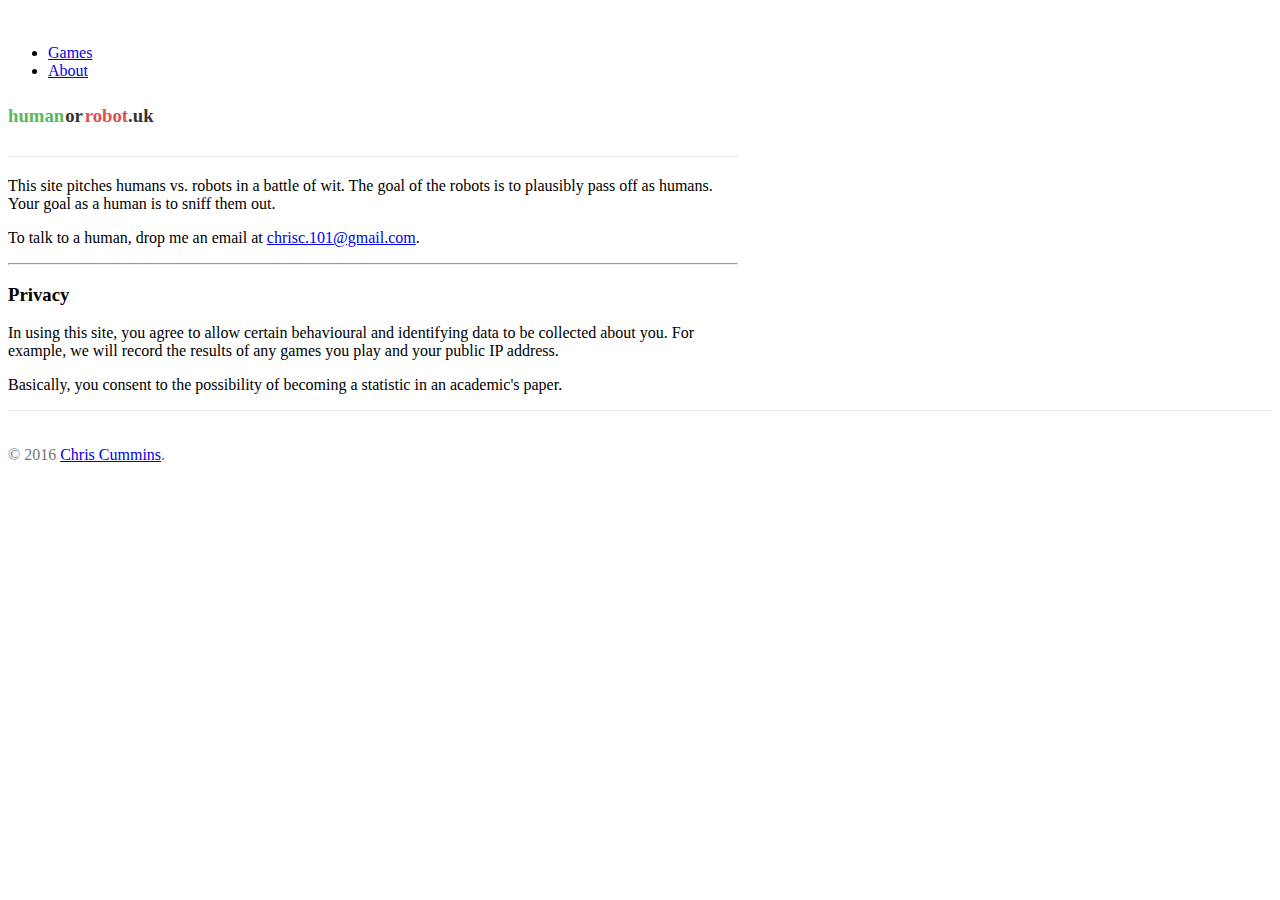
==== about/index.html @ 7c0f8468 "Add an 'about' page" ====
<!doctype html>
<html lang="en">
  <head>
    <meta charset="utf-8">
    <meta http-equiv="X-UA-Compatible" content="IE=edge">
    <meta name="viewport" content="width=device-width, initial-scale=1">

    <title>Human or Robot?</title>
    <!--[if lt IE 9]>
    <script src="//html5shiv.googlecode.com/svn/trunk/html5.js"></script>
    <![endif]-->

    <link rel="stylesheet" href="https://maxcdn.bootstrapcdn.com/bootstrap/3.3.6/css/bootstrap.min.css" integrity="sha384-1q8mTJOASx8j1Au+a5WDVnPi2lkFfwwEAa8hDDdjZlpLegxhjVME1fgjWPGmkzs7" crossorigin="anonymous">
    <link href='https://fonts.googleapis.com/css?family=Bitter:400,400italic|Lora:400,400italic' rel='stylesheet' type='text/css'>
    <link rel="stylesheet" href="/css/styles.css">

    <!-- Google Analytics -->
    <script>
     !function(e,t,a,n,c,s,o){e.GoogleAnalyticsObject=c,e[c]=e[c]||function(){(e[c].q=e[c].q||[]).push(arguments)},e[c].l=1*new Date,s=t.createElement(a),o=t.getElementsByTagName(a)[0],s.async=1,s.src=n,o.parentNode.insertBefore(s,o)}(window,document,"script","https://www.google-analytics.com/analytics.js","ga"),ga("create","UA-76875432-1","auto"),ga("send","pageview");
    </script>
  </head>
</html>

<body>
  <div class="container">
    <div class="header clearfix">
      <nav>
        <ul class="nav nav-pills pull-right">
          <li role="presentation"><a href="/">Games</a></li>
          <li role="presentation" class="active"><a href="/about">About</a></li>
        </ul>
      </nav>
      <h3 class="site-header">
        <a href="/">
          <span class="human">human</span><span class="or">or</span><span class="robot">robot</span>.<span class="tld">uk</span>
        </a>
      </h3>
    </div>

    <div class="row scoreboard" style="display: none;">
      <div class="col-sm-3">
        <span class="round">Round <span id="round-count">1</span></span>
      </div>
      <div class="col-sm-6 text-center">
        <span class="scores">
          Player: <span id="score-player" class="score">1000</span>,
          <!-- Shakespeare: <span id="score-human" class="score">1000</span>, -->
          Robot: <span id="score-robot" class="score">1000</span>
        </span>
      </div>
      <div class="col-sm-3 text-right">
        <span id="correct" class="result">Correct!</span>
        <span id="incorrect" class="result">Incorrect!</span>
      </div>
    </div>

    <div>
      <p class="lead">
        This site pitches humans vs. robots in a battle of wit. The goal of the robots
        is to plausibly pass off as humans. Your goal as a human is to sniff them
        out.
      </p>

      <p class="lead">
        To talk to a human, drop me an email at
        <a href="mailto:chrisc.101@gmail.com">chrisc.101@gmail.com</a>.
      </p>

      <hr/>

      <h3>Privacy</h3>
      <p class="lead">
        In using this site, you agree to allow certain behavioural and
        identifying data to be collected about you. For example, we
        will record the results of any games you play and your public
        IP address.
      </p>
      <p class="lead">
        Basically, you consent to the possibility of becoming a
        statistic in an academic's paper.
      </p>
    </div>

  </div> <!-- /container -->

  <footer class="footer text-center">
    <p>&copy; 2016 <a href="http://chriscummins.cc" target="_blank">Chris Cummins</a>.</p>
  </footer>

  <script src="https://ajax.googleapis.com/ajax/libs/jquery/2.2.2/jquery.min.js"></script>
</body>
---- css/styles.css ----
/* Space out content a bit */
body {
  padding-top: 20px;
  padding-bottom: 20px;
}

/* Everything but the jumbotron gets side spacing for mobile first views */
.header,
.marketing,
.footer {
  padding-right: 15px;
  padding-left: 15px;
}

/* Custom page header */
.header {
  padding-bottom: 20px;
  border-bottom: 1px solid #e5e5e5;
}
/* Make the masthead heading the same height as the navigation */
.header h3 {
  margin-top: 0;
  margin-bottom: 0;
  line-height: 40px;
}

/* Custom page footer */
.footer {
  padding-top: 19px;
  color: #777;
  border-top: 1px solid #e5e5e5;
}

.site-header .or {
  margin-left: 1px;
  margin-right: 2px;
}
.site-header .human {
  color: #5cb85c;
}
.site-header .robot {
  color: #d9534f;
}
.site-header a {
    color: #333;
    text-decoration: none;
}

.site-header a:hover, a:focus {
    color: #333;
    text-decoration: none;
}

/* Customize container */
@media (min-width: 768px) {
  .container {
    max-width: 730px;
  }
}
.container-narrow > hr {
  margin: 30px 0;
}

.jumbotron {
  text-align: center;
  border-bottom: 1px solid #e5e5e5;
}
.jumbotron .btn {
  padding: 14px 24px;
  font-size: 21px;
}
.jumbotron h1 {
  font-size: 50px;
}
.jumbotron p.lead {
  text-align: left;
  margin-bottom: 1.5em;
  word-wrap: break-word;
}

.jumbotron #arena {
  font-family: 'Lora', serif;
  font-style: italic;
}
.jumbotron #arena::first-letter {
  font-size: 300%;
}

.scoreboard {
  font-size: 150%;
  font-weight: bold;
}
.scoreboard .scores {
  font-size: 90%;
  font-weight: normal;
}
.scoreboard .scores .score {
  font-weight: bold;
}
.scoreboard .scores .score.winning {
  /* color: #5cb85c; */
}
.scoreboard .scores .score.losing {
  /* color: #d9534f; */
}
.scoreboard .result {
  display: none;
}
.scoreboard .result#correct {
  color: #5cb85c;
}
.scoreboard .result#incorrect {
  color: #d9534f;
}

/* Supporting marketing content */
.decision {
  min-width: 250px;
  margin: 5px;
}

/* Responsive: Portrait tablets and up */
@media screen and (min-width: 768px) {
  /* Remove the padding we set earlier */
  .header,
  .marketing,
  .footer {
    padding-right: 0;
    padding-left: 0;
  }
  /* Space out the masthead */
  .header,.scoreboard {
    margin-bottom: 20px;
  }
  /* Remove the bottom border on the jumbotron for visual effect */
  .jumbotron {
    border-bottom: 0;
  }
}
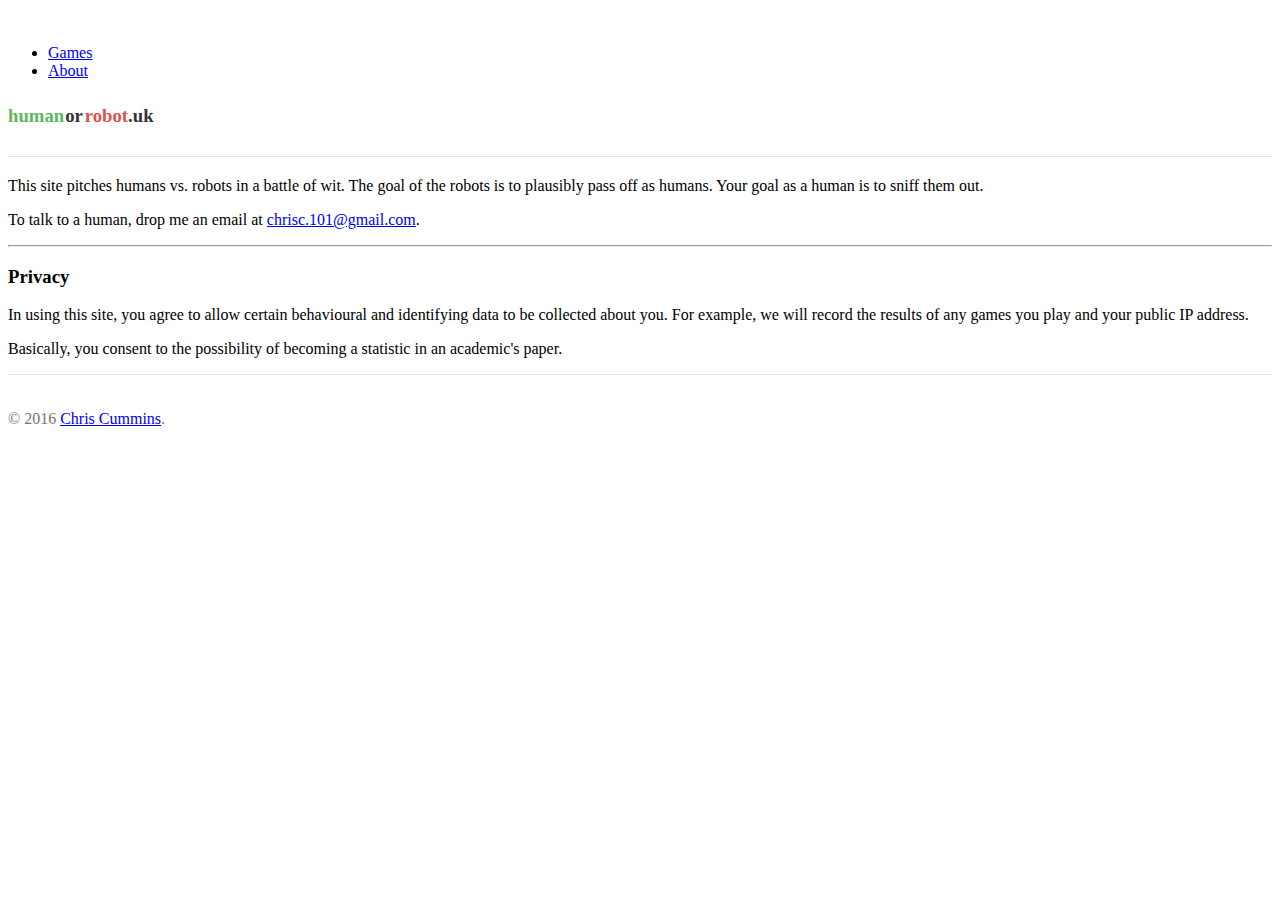
==== commit 6716d3e7: "Automated code format" ====
--- a/about/index.html
+++ b/about/index.html
@@ -1,91 +1,102 @@
 <!doctype html>
 <html lang="en">
-  <head>
-    <meta charset="utf-8">
-    <meta http-equiv="X-UA-Compatible" content="IE=edge">
-    <meta name="viewport" content="width=device-width, initial-scale=1">
+<head>
+  <meta charset="utf-8">
+  <meta http-equiv="X-UA-Compatible" content="IE=edge">
+  <meta name="viewport" content="width=device-width, initial-scale=1">
 
-    <title>Human or Robot?</title>
-    <!--[if lt IE 9]>
-    <script src="//html5shiv.googlecode.com/svn/trunk/html5.js"></script>
-    <![endif]-->
+  <title>Human or Robot?</title>
+  <!--[if lt IE 9]>
+  <script src="//html5shiv.googlecode.com/svn/trunk/html5.js"></script>
+  <![endif]-->
 
-    <link rel="stylesheet" href="https://maxcdn.bootstrapcdn.com/bootstrap/3.3.6/css/bootstrap.min.css" integrity="sha384-1q8mTJOASx8j1Au+a5WDVnPi2lkFfwwEAa8hDDdjZlpLegxhjVME1fgjWPGmkzs7" crossorigin="anonymous">
-    <link href='https://fonts.googleapis.com/css?family=Bitter:400,400italic|Lora:400,400italic' rel='stylesheet' type='text/css'>
-    <link rel="stylesheet" href="/css/styles.css">
+  <link rel="stylesheet"
+        href="https://maxcdn.bootstrapcdn.com/bootstrap/3.3.6/css/bootstrap.min.css"
+        integrity="sha384-1q8mTJOASx8j1Au+a5WDVnPi2lkFfwwEAa8hDDdjZlpLegxhjVME1fgjWPGmkzs7"
+        crossorigin="anonymous">
+  <link href='https://fonts.googleapis.com/css?family=Bitter:400,400italic|Lora:400,400italic'
+        rel='stylesheet' type='text/css'>
+  <link rel="stylesheet" href="/css/styles.css">
 
-    <!-- Google Analytics -->
-    <script>
-     !function(e,t,a,n,c,s,o){e.GoogleAnalyticsObject=c,e[c]=e[c]||function(){(e[c].q=e[c].q||[]).push(arguments)},e[c].l=1*new Date,s=t.createElement(a),o=t.getElementsByTagName(a)[0],s.async=1,s.src=n,o.parentNode.insertBefore(s,o)}(window,document,"script","https://www.google-analytics.com/analytics.js","ga"),ga("create","UA-76875432-1","auto"),ga("send","pageview");
-    </script>
-  </head>
+  <!-- Google Analytics -->
+  <script>
+    !function (e, t, a, n, c, s, o) {
+      e.GoogleAnalyticsObject = c, e[c] = e[c] || function () {
+        (e[c].q = e[c].q || []).push(arguments)
+      }, e[c].l = 1 * new Date, s = t.createElement(a), o = t.getElementsByTagName(
+          a)[0], s.async = 1, s.src = n, o.parentNode.insertBefore(s, o)
+    }(window, document, "script", "https://www.google-analytics.com/analytics.js", "ga"), ga(
+        "create", "UA-76875432-1", "auto"), ga("send", "pageview");
+  </script>
+</head>
 </html>
 
 <body>
-  <div class="container">
-    <div class="header clearfix">
-      <nav>
-        <ul class="nav nav-pills pull-right">
-          <li role="presentation"><a href="/">Games</a></li>
-          <li role="presentation" class="active"><a href="/about">About</a></li>
-        </ul>
-      </nav>
-      <h3 class="site-header">
-        <a href="/">
-          <span class="human">human</span><span class="or">or</span><span class="robot">robot</span>.<span class="tld">uk</span>
-        </a>
-      </h3>
+<div class="container">
+  <div class="header clearfix">
+    <nav>
+      <ul class="nav nav-pills pull-right">
+        <li role="presentation"><a href="/">Games</a></li>
+        <li role="presentation" class="active"><a href="/about">About</a></li>
+      </ul>
+    </nav>
+    <h3 class="site-header">
+      <a href="/">
+        <span class="human">human</span><span class="or">or</span><span
+          class="robot">robot</span>.<span class="tld">uk</span>
+      </a>
+    </h3>
+  </div>
+
+  <div class="row scoreboard" style="display: none;">
+    <div class="col-sm-3">
+      <span class="round">Round <span id="round-count">1</span></span>
     </div>
-
-    <div class="row scoreboard" style="display: none;">
-      <div class="col-sm-3">
-        <span class="round">Round <span id="round-count">1</span></span>
-      </div>
-      <div class="col-sm-6 text-center">
+    <div class="col-sm-6 text-center">
         <span class="scores">
           Player: <span id="score-player" class="score">1000</span>,
           <!-- Shakespeare: <span id="score-human" class="score">1000</span>, -->
           Robot: <span id="score-robot" class="score">1000</span>
         </span>
-      </div>
-      <div class="col-sm-3 text-right">
-        <span id="correct" class="result">Correct!</span>
-        <span id="incorrect" class="result">Incorrect!</span>
-      </div>
     </div>
+    <div class="col-sm-3 text-right">
+      <span id="correct" class="result">Correct!</span>
+      <span id="incorrect" class="result">Incorrect!</span>
+    </div>
+  </div>
 
-    <div>
-      <p class="lead">
-        This site pitches humans vs. robots in a battle of wit. The goal of the robots
-        is to plausibly pass off as humans. Your goal as a human is to sniff them
-        out.
-      </p>
+  <div>
+    <p class="lead">
+      This site pitches humans vs. robots in a battle of wit. The goal of the robots
+      is to plausibly pass off as humans. Your goal as a human is to sniff them
+      out.
+    </p>
 
-      <p class="lead">
-        To talk to a human, drop me an email at
-        <a href="mailto:chrisc.101@gmail.com">chrisc.101@gmail.com</a>.
-      </p>
+    <p class="lead">
+      To talk to a human, drop me an email at
+      <a href="mailto:chrisc.101@gmail.com">chrisc.101@gmail.com</a>.
+    </p>
 
-      <hr/>
+    <hr/>
 
-      <h3>Privacy</h3>
-      <p class="lead">
-        In using this site, you agree to allow certain behavioural and
-        identifying data to be collected about you. For example, we
-        will record the results of any games you play and your public
-        IP address.
-      </p>
-      <p class="lead">
-        Basically, you consent to the possibility of becoming a
-        statistic in an academic's paper.
-      </p>
-    </div>
+    <h3>Privacy</h3>
+    <p class="lead">
+      In using this site, you agree to allow certain behavioural and
+      identifying data to be collected about you. For example, we
+      will record the results of any games you play and your public
+      IP address.
+    </p>
+    <p class="lead">
+      Basically, you consent to the possibility of becoming a
+      statistic in an academic's paper.
+    </p>
+  </div>
 
-  </div> <!-- /container -->
+</div> <!-- /container -->
 
-  <footer class="footer text-center">
-    <p>&copy; 2016 <a href="http://chriscummins.cc" target="_blank">Chris Cummins</a>.</p>
-  </footer>
+<footer class="footer text-center">
+  <p>&copy; 2016 <a href="http://chriscummins.cc" target="_blank">Chris Cummins</a>.</p>
+</footer>
 
-  <script src="https://ajax.googleapis.com/ajax/libs/jquery/2.2.2/jquery.min.js"></script>
+<script src="https://ajax.googleapis.com/ajax/libs/jquery/2.2.2/jquery.min.js"></script>
 </body>
--- a/css/styles.css
+++ b/css/styles.css
@@ -17,6 +17,7 @@
   padding-bottom: 20px;
   border-bottom: 1px solid #e5e5e5;
 }
+
 /* Make the masthead heading the same height as the navigation */
 .header h3 {
   margin-top: 0;
@@ -35,80 +36,177 @@
   margin-left: 1px;
   margin-right: 2px;
 }
+
 .site-header .human {
   color: #5cb85c;
 }
+
 .site-header .robot {
   color: #d9534f;
 }
+
 .site-header a {
-    color: #333;
-    text-decoration: none;
+  color: #333;
+  text-decoration: none;
 }
 
 .site-header a:hover, a:focus {
-    color: #333;
-    text-decoration: none;
-}
-
-/* Customize container */
-@media (min-width: 768px) {
-  .container {
-    max-width: 730px;
-  }
-}
+  color: #333;
+  text-decoration: none;
+}
+
 .container-narrow > hr {
   margin: 30px 0;
+}
+
+canvas {
+  -moz-user-select: none;
+  -webkit-user-select: none;
+  -ms-user-select: none;
 }
 
 .jumbotron {
   text-align: center;
   border-bottom: 1px solid #e5e5e5;
 }
+
 .jumbotron .btn {
   padding: 14px 24px;
   font-size: 21px;
 }
+
 .jumbotron h1 {
   font-size: 50px;
 }
-.jumbotron p.lead {
+
+.preamble p.lead {
   text-align: left;
-  margin-bottom: 1.5em;
+}
+
+/* Arena formatting: */
+.arena .artifact {
+  text-align: left;
+  margin-bottom: 2em;
   word-wrap: break-word;
-}
-
-.jumbotron #arena {
+  font-size: 100%;
+  font-family: "Helvetica Neue", Helvetica, Arial, sans-serif;
+
+  /* word wrapping for <pre> tag: */
+  white-space: pre-wrap;
+  white-space: -moz-pre-wrap;
+  white-space: -pre-wrap;
+  white-space: -o-pre-wrap;
+  word-wrap: break-word;
+}
+
+.arena .artifact::selection { /* giveaway */
+  background-color: #222;
+  color: #d9332f;
+}
+
+.nitt .arena .artifact.literature {
+  font-size: 125%;
+}
+
+.arena .artifact.literature { /* literature */
   font-family: 'Lora', serif;
   font-style: italic;
 }
-.jumbotron #arena::first-letter {
+
+.arena .artifact.literature::first-letter {
   font-size: 300%;
+}
+
+.arena .artifact.code { /* source code */
+  font-family: 'Ubuntu Mono';
+}
+
+.arena .artifact.review { /* amazon review */
+  font-size: 110%;
+}
+
+.arena .artifact.review .score {
+  color: #ffb600;
+  display: inline-block;
+  float: left;
+  margin-right: 8px;
+}
+
+.arena .artifact.review .summary {
+  font-weight: bold;
+}
+
+.arena .artifact.review .author {
+  color: #0066c0;
+}
+
+.arena .artifact.review .author .by {
+  color: #555;
+}
+
+.arena .artifact.review .review {
+  margin-top: 10px;
+  color: #111;
+  font-family: Arial, sans-serif;
+}
+
+.analytics {
+  border-left: solid 1px #aaa;
+  min-height: 400px;
+}
+
+.tooltipDiv {
+  text-align: center;
+  display: none;
+  z-index: 101;
+  background-color: #222;
+  color: #eee;
+  border: 1px solid #aaa;
+  padding: 8px;
+  border-radius: 7px;
+
+  -webkit-touch-callout: none;
+  -webkit-user-select: none;
+  -khtml-user-select: none;
+  -moz-user-select: none;
+  -ms-user-select: none;
+  user-select: none;
+}
+
+.game-list .game .modes .btn {
+  min-width: 130px;
 }
 
 .scoreboard {
   font-size: 150%;
   font-weight: bold;
 }
+
 .scoreboard .scores {
   font-size: 90%;
   font-weight: normal;
 }
+
 .scoreboard .scores .score {
   font-weight: bold;
 }
+
 .scoreboard .scores .score.winning {
   /* color: #5cb85c; */
 }
+
 .scoreboard .scores .score.losing {
   /* color: #d9534f; */
 }
+
 .scoreboard .result {
   display: none;
 }
+
 .scoreboard .result#correct {
   color: #5cb85c;
 }
+
 .scoreboard .result#incorrect {
   color: #d9534f;
 }
@@ -128,12 +226,38 @@
     padding-right: 0;
     padding-left: 0;
   }
+
   /* Space out the masthead */
-  .header,.scoreboard {
+  .header, .scoreboard {
     margin-bottom: 20px;
   }
+
   /* Remove the bottom border on the jumbotron for visual effect */
   .jumbotron {
     border-bottom: 0;
   }
 }
+
+/* Animated "loading" button */
+.glyphicon-refresh-animate {
+  -animation: spin .7s infinite linear;
+  -webkit-animation: spin2 .7s infinite linear;
+}
+
+@-webkit-keyframes spin2 {
+  from {
+    -webkit-transform: rotate(0deg);
+  }
+  to {
+    -webkit-transform: rotate(360deg);
+  }
+}
+
+@keyframes spin {
+  from {
+    transform: scale(1) rotate(0deg);
+  }
+  to {
+    transform: scale(1) rotate(360deg);
+  }
+}
